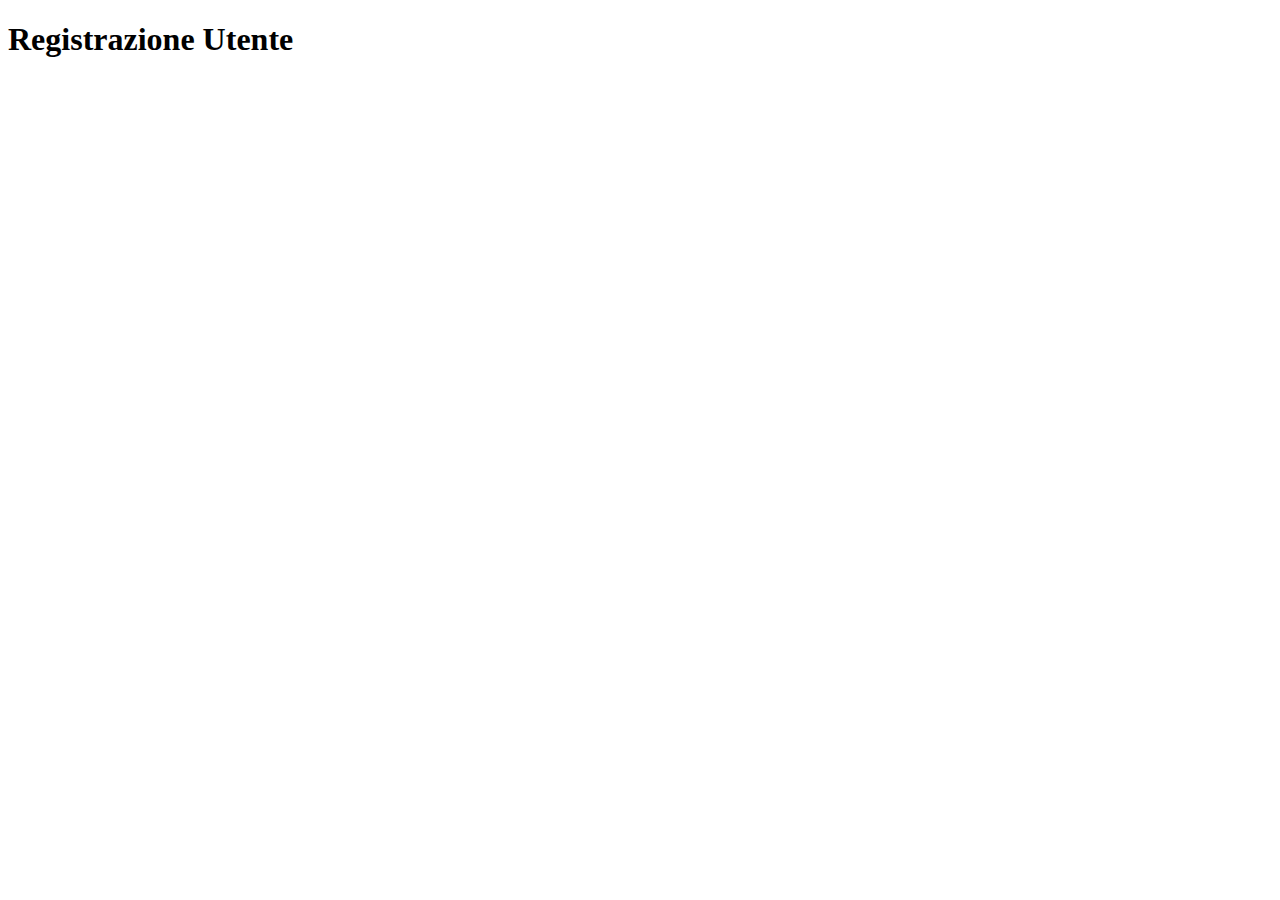
==== EsercitazioneControlloAccessi/wwwroot/Website/RegistrazioneUtenteRuolo.html @ a6698160 "Inizio progetto" ====
<!DOCTYPE html>

<html>

<head>
<title>
        Registrazione Utente Ruolo
</title>

<style href="Assets/RegistrazioneUtenteR.css" rel="style"> </style>
</head>

<body>


<div class="main">
    <h1> Registrazione Utente</h1>
</div>



</body>


</html>
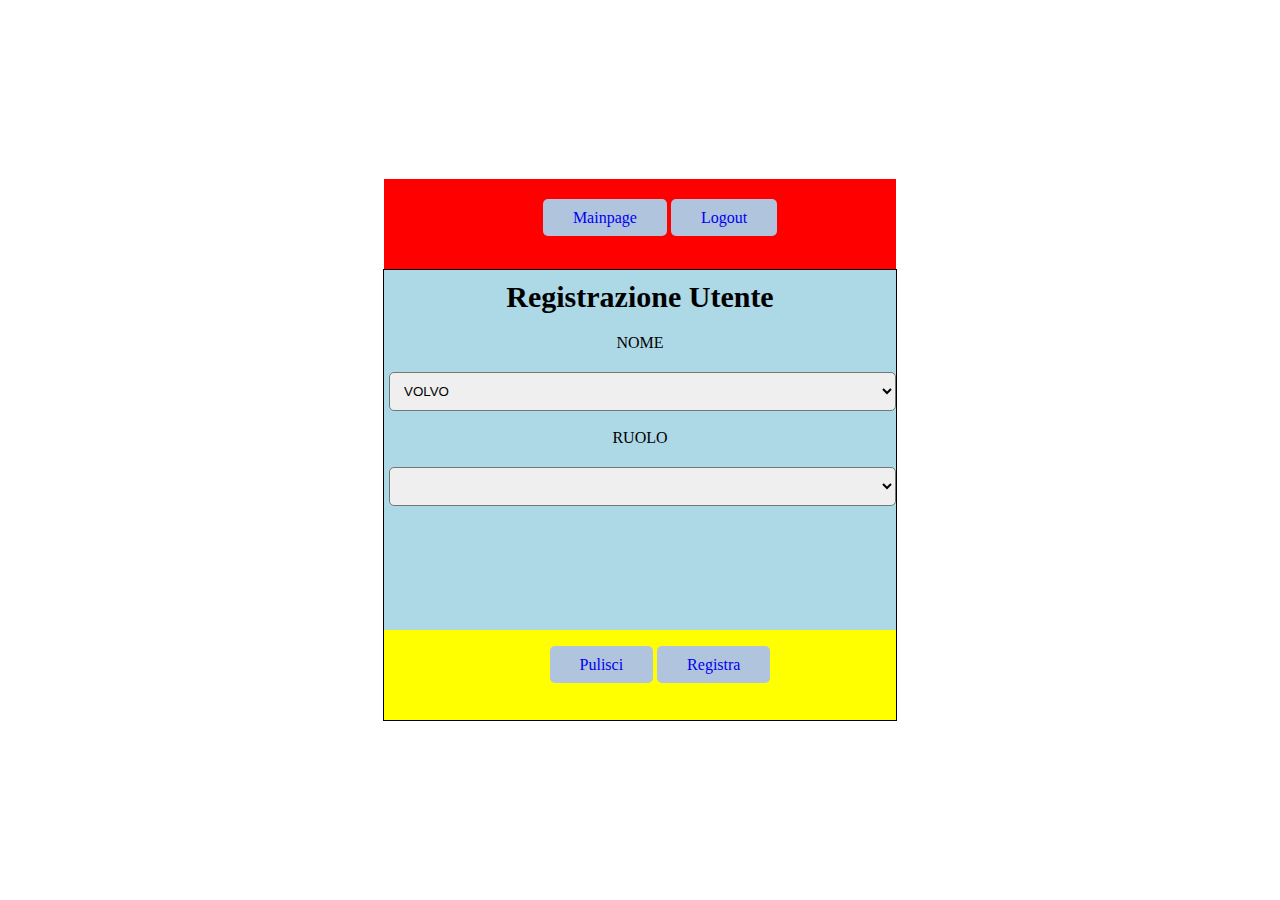
==== commit 40053557: "aggiunta frontend" ====
--- a/EsercitazioneControlloAccessi/wwwroot/Website/RegistrazioneUtenteRuolo.html
+++ b/EsercitazioneControlloAccessi/wwwroot/Website/RegistrazioneUtenteRuolo.html
@@ -7,16 +7,37 @@
         Registrazione Utente Ruolo
 </title>
 
-<style href="Assets/RegistrazioneUtenteR.css" rel="style"> </style>
+<link rel="stylesheet" href="Assets/RegistrazioneUtenteR.css" > 
 </head>
 
 <body>
+    <div class="header">
+        <ul>
+            <li><a href="#">Mainpage</a></li>
+            <li><a href="#">Logout</a></li>
+        </ul>
+    </div>
 
+    <div class="main">
+        <h1> Registrazione Utente</h1>
 
-<div class="main">
-    <h1> Registrazione Utente</h1>
-</div>
+        <label for="nome">NOME</label>
+        <select name="Dipendente" id="nome" placeholder="DIPENDENTE">
+            <option value="VOLVO">VOLVO</option>
+        </select><br>
+        <label for="nome">RUOLO</label>
+        <select name="ruolo" id="nome" placeholder="USERNAME"></select>
 
+        <div class="footholder">
+            <ul>
+                <li><a href="#">Pulisci</a></li>
+                <li><a href="#">Registra</a></li>
+            </ul>
+        </div>
+
+    </div>
+
+    
 
 
 </body>
--- a/EsercitazioneControlloAccessi/wwwroot/Website/Assets/RegistrazioneUtenteR.css
+++ b/EsercitazioneControlloAccessi/wwwroot/Website/Assets/RegistrazioneUtenteR.css
@@ -0,0 +1,81 @@
+
+body, html {
+    height: 100%;
+    width: 100%;
+    margin: 0 ;
+    padding: 0 ;
+    display: flex;
+    justify-content: center;
+    align-items: center;
+    flex-direction: column;
+}
+
+.main {
+    text-align: center;
+    width: 40%;
+    height: 50%;
+    display: flex;
+    background-color: lightblue;
+    border: 1px solid black;
+    flex-direction: column;
+}
+.header {
+    width: 40%;
+    height: 10%;
+    background-color: red;
+    align-items: center;
+    text-align: center;
+}
+.header ul {
+    margin-top:30px;
+    }
+.main h1{
+    text-align: center;
+    font-size: 30px;
+    color: black;
+    margin-top: 10px;
+}
+.header ul li a {
+    padding: 10px 30px;
+    border-radius: 5px;
+    width: 30px;
+    height: 50%;
+    text-decoration: none;
+    background-color: lightsteelblue;
+}
+
+.header, ul li {
+    
+    display: inline-block;
+    list-style-type: none;
+    align-items: center;
+}
+.main select{
+    margin-top:20px;
+    margin-left:5px;
+    padding:10px;
+    border-radius:5px;
+}
+.footholder {
+    margin-top:auto;
+    width: 100%;
+    height: 20%;
+    background-color: yellow;
+}
+.footholder ul li a {
+    padding:10px 30px;
+    border-radius: 5px;
+    width: 30px;
+    height: 50%;
+    text-decoration: none;
+    background-color: lightsteelblue;
+}
+
+.footholder ul li {
+    margin-top:10px;
+    color: black;
+    display: inline-block;
+    list-style-type: none;
+    border-radius: 2px;
+    align-items: center;
+}